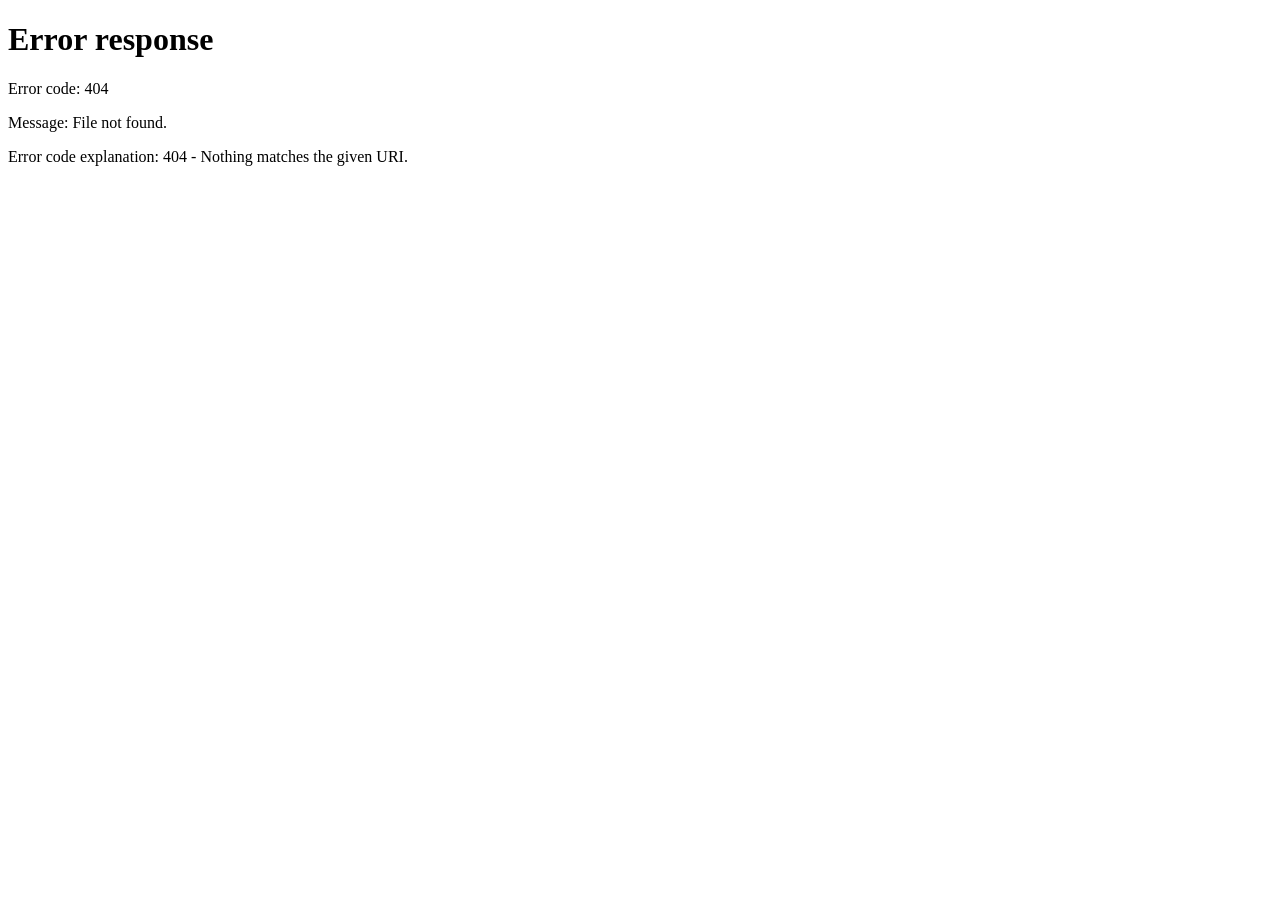
==== index.html @ 7356b097 "initial commit" ====
<!DOCTYPE html>
<html lang="en">
<head>
<meta charset="UTF-8">
<meta name="viewport" content="width=device-width, initial-scale=1.0">
<title>Futball Super Admin</title>
<link rel="preconnect" href="https://fonts.googleapis.com">
<link rel="preconnect" href="https://fonts.gstatic.com" crossorigin>
<link href="https://fonts.googleapis.com/css2?family=Plus+Jakarta+Sans:wght@300;400;500;600;700;800&display=swap" rel="stylesheet">
<link href="https://fonts.googleapis.com/css2?family=Material+Symbols+Rounded:opsz,wght,FILL,GRAD@20..48,100..700,0..1,-50..200" rel="stylesheet">
<link rel="stylesheet" href="style.css">
<style>
  .ms {
    font-family: 'Material Symbols Rounded';
    font-weight: normal;
    font-style: normal;
    font-size: 20px;
    line-height: 1;
    letter-spacing: normal;
    text-transform: none;
    display: inline-flex;
    align-items: center;
    justify-content: center;
    white-space: nowrap;
    direction: ltr;
    -webkit-font-smoothing: antialiased;
    font-variation-settings: 'FILL' 1, 'wght' 400, 'GRAD' 0, 'opsz' 24;
    flex-shrink: 0;
    user-select: none;
  }
  .ms-sm  { font-size: 16px; }
  .ms-md  { font-size: 20px; }
  .ms-lg  { font-size: 26px; }
  .ms-xl  { font-size: 32px; }
  .ms-outline { font-variation-settings: 'FILL' 0, 'wght' 300, 'GRAD' 0, 'opsz' 24; }

  /* Override nav-item icon sizing */
  .nav-item .ms { font-size: 18px; opacity: .65; transition: opacity .14s; }
  .nav-item:hover .ms,
  .nav-item.active .ms { opacity: 1; }

  /* Logo icon tweak */
  #sidebar-header .logo .ms { font-size: 22px; }
</style>
</head>
<body class="dashboard-layout">

<div id="sidebar-overlay" onclick="closeSidebar()"></div>

<div id="sidebar">
  <div id="sidebar-header">
    <div class="logo">
      <div class="logo-icon">
        <span class="ms ms-lg">sports_soccer</span>
      </div>
      Futball
    </div>
    <div class="sub">Super Admin Panel</div>
  </div>

  <nav id="nav">
    <div class="nav-section">Overview</div>
    <div class="nav-item active" data-page="dashboard"
         onclick="navigate('dashboard');closeSidebar()">
      <span class="ms ms-outline">dashboard</span>Dashboard
    </div>

    <div class="nav-section">Management</div>
    <div class="nav-item" data-page="admins"
         onclick="navigate('admins');closeSidebar()">
      <span class="ms ms-outline">manage_accounts</span>Admin Accounts
    </div>
    <div class="nav-item" data-page="users"
         onclick="navigate('users');closeSidebar()">
      <span class="ms ms-outline">group</span>All Users
    </div>

    <div class="nav-section">Finance</div>
    <div class="nav-item" data-page="transactions"
         onclick="navigate('transactions');closeSidebar()">
      <span class="ms ms-outline">swap_horiz</span>Transactions
    </div>
    <div class="nav-item" data-page="binance"
         onclick="navigate('binance');closeSidebar()">
      <span class="ms ms-outline">currency_bitcoin</span>Crypto Deposits
    </div>
    <div class="nav-item" data-page="affiliate-withdrawals"
         onclick="navigate('affiliate-withdrawals');closeSidebar()">
      <span class="ms ms-outline">account_balance</span>Affiliate Withdrawals
    </div>
    <div class="nav-item" data-page="payout-requests"
         onclick="navigate('payout-requests');closeSidebar()">
      <span class="ms ms-outline">payments</span>Payout Requests
    </div>

    <div class="nav-section">Admin Tools</div>
    <div class="nav-item" data-page="upgrade-chats"
         onclick="navigate('upgrade-chats');closeSidebar()">
      <span class="ms ms-outline">forum</span>Upgrade Chats
    </div>
    <div class="nav-item" data-page="audit-log"
         onclick="navigate('audit-log');closeSidebar()">
      <span class="ms ms-outline">fact_check</span>Audit Log
    </div>
  </nav>

  <div id="sidebar-footer">Futball &copy; 2024</div>
</div>

<div id="main">
  <div id="topbar">
    <button id="hamburger" onclick="openSidebar()" aria-label="Open menu">
      <span class="ms ms-outline">menu</span>
    </button>
    <h1 id="page-title">Dashboard</h1>
    <div id="topbar-right">
      <button class="btn-ghost btn-icon" onclick="logout()" title="Sign out">
        <span class="ms ms-outline">logout</span>
      </button>
    </div>
  </div>

  <div id="content">
    <div id="alert-container"></div>
    <div id="page-content"></div>
  </div>
</div>

<div class="modal-bg" id="modal-bg" onclick="closeModal(event)">
  <div class="modal" id="modal-box">
    <div class="modal-header">
      <h3 id="modal-title">Detail</h3>
      <button class="close-btn" onclick="closeModal()">
        <span class="ms ms-sm ms-outline">close</span>
      </button>
    </div>
    <div id="modal-content"></div>
  </div>
</div>

<script src="app.js"></script>
</body>
</html>
---- style.css ----
@import url('https://fonts.googleapis.com/css2?family=Plus+Jakarta+Sans:wght@300;400;500;600;700;800&display=swap');

/* ============================================================
   Futball Super Admin — Design System
   Font  : Plus Jakarta Sans
   Icons : Custom inline SVG
   Theme : Red & White
   ============================================================ */

/* ---- SVG Icon utility ---- */
.icon {
  display: inline-flex;
  align-items: center;
  justify-content: center;
  flex-shrink: 0;
  vertical-align: middle;
}
.icon svg { display: block; }
.icon-sm svg { width: 14px; height: 14px; }
.icon    svg { width: 18px; height: 18px; }
.icon-md svg { width: 20px; height: 20px; }
.icon-lg svg { width: 24px; height: 24px; }
.icon-xl svg { width: 32px; height: 32px; }

/* ---- Reset ---- */
*, *::before, *::after { box-sizing: border-box; margin: 0; padding: 0; }

/* ---- Design Tokens ---- */
:root {
  --bg:           #0a0406;
  --surface:      #130608;
  --surface2:     #1a0b0e;
  --surface3:     #221014;
  --border:       #2a1218;
  --border2:      #381820;
  --text:         #f4e8ea;
  --text-muted:   #9e7880;
  --text-dim:     #56303a;

  --accent:       #e8253a;
  --accent-light: #ff4255;
  --accent-dark:  #b81e2f;
  --accent-glow:  rgba(232,37,58,.16);

  --green:        #34d399;
  --green-bg:     #062318;
  --green-border: #0f3d2a;
  --green-text:   #6ee7b7;

  --red:          #e8253a;
  --red-bg:       #280a0e;
  --red-border:   #46121c;
  --red-text:     #ff8090;

  --yellow-bg:    #271800;
  --yellow-border:#422c00;
  --yellow-text:  #fcd34d;

  --blue-bg:      #06132a;
  --blue-border:  #0f2448;
  --blue-text:    #93c5fd;

  --purple-bg:    #11082a;
  --purple-border:#22104a;
  --purple-text:  #c4b5fd;

  --radius-xs: 4px;
  --radius-sm: 8px;
  --radius:    12px;
  --radius-lg: 16px;
  --radius-xl: 22px;

  --sidebar-w: 252px;
  --topbar-h:  58px;

  --shadow-sm: 0 1px 4px rgba(0,0,0,.5);
  --shadow:    0 4px 20px rgba(0,0,0,.6);
  --shadow-lg: 0 20px 60px rgba(0,0,0,.75);

  --transition:      .14s ease;
  --transition-slow: .24s ease;
}

/* ---- Base ---- */
html { scroll-behavior: smooth; }
body {
  font-family: 'Plus Jakarta Sans', system-ui, sans-serif;
  background: var(--bg);
  color: var(--text);
  font-size: 14px;
  line-height: 1.55;
  -webkit-font-smoothing: antialiased;
  min-height: 100vh;
}

/* ---- Scrollbar ---- */
::-webkit-scrollbar { width: 4px; height: 4px; }
::-webkit-scrollbar-track { background: transparent; }
::-webkit-scrollbar-thumb { background: var(--border2); border-radius: 4px; }
::-webkit-scrollbar-thumb:hover { background: var(--text-dim); }

/* ---- Typography ---- */
h1 { font-size: 17px; font-weight: 700; letter-spacing: -.2px; }
h2 { font-size: 14px; font-weight: 700; }
h3 { font-size: 14px; font-weight: 600; }
p  { color: var(--text-muted); font-size: 13px; line-height: 1.65; }
.mono { font-family: 'JetBrains Mono','Fira Code',ui-monospace,monospace; font-size: 11.5px; }

/* ============================================================
   BADGES
   ============================================================ */
.badge {
  display: inline-flex; align-items: center; gap: 4px;
  padding: 3px 10px; border-radius: 30px;
  font-size: 11px; font-weight: 600; letter-spacing: .2px;
  white-space: nowrap; border: 1px solid transparent;
}
.badge-green  { background: var(--green-bg);  color: var(--green-text);  border-color: var(--green-border); }
.badge-yellow { background: var(--yellow-bg); color: var(--yellow-text); border-color: var(--yellow-border); }
.badge-red    { background: var(--red-bg);    color: var(--red-text);    border-color: var(--red-border); }
.badge-blue   { background: var(--blue-bg);   color: var(--blue-text);   border-color: var(--blue-border); }
.badge-gray   { background: var(--surface3);  color: var(--text-muted);  border-color: var(--border2); }
.badge-purple { background: var(--purple-bg); color: var(--purple-text); border-color: var(--purple-border); }

/* ============================================================
   BUTTONS
   ============================================================ */
button, .btn {
  display: inline-flex; align-items: center; justify-content: center; gap: 6px;
  cursor: pointer; border: 1px solid transparent; border-radius: var(--radius-sm);
  font-size: 13px; font-weight: 600; padding: 8px 16px;
  transition: all var(--transition); white-space: nowrap;
  font-family: inherit; line-height: 1; position: relative;
}
button:focus-visible { outline: 2px solid var(--accent); outline-offset: 2px; }
button:disabled { opacity: .38; cursor: not-allowed; transform: none !important; box-shadow: none !important; }

.btn-primary { background: var(--accent); color: #fff; font-weight: 700; border-color: var(--accent); }
.btn-primary:hover:not(:disabled) { background: var(--accent-light); box-shadow: 0 0 22px rgba(232,37,58,.32); transform: translateY(-1px); }

.btn-success { background: var(--green-bg); color: var(--green-text); border-color: var(--green-border); }
.btn-success:hover:not(:disabled) { background: #092e1e; transform: translateY(-1px); }

.btn-danger { background: var(--red-bg); color: var(--red-text); border-color: var(--red-border); }
.btn-danger:hover:not(:disabled) { background: #361018; transform: translateY(-1px); }

.btn-ghost { background: var(--surface2); color: var(--text-muted); border-color: var(--border2); }
.btn-ghost:hover:not(:disabled) { background: var(--surface3); color: var(--text); }

.btn-outline { background: transparent; color: var(--accent); border-color: var(--accent); }
.btn-outline:hover:not(:disabled) { background: var(--accent-glow); }

.btn-sm   { padding: 5px 11px; font-size: 12px; border-radius: var(--radius-xs); }
.btn-xs   { padding: 3px 8px;  font-size: 11px; border-radius: var(--radius-xs); }
.btn-icon { padding: 0; width: 36px; height: 36px; border-radius: var(--radius-sm); }
.btn-lg   { padding: 12px 24px; font-size: 14px; font-weight: 700; border-radius: var(--radius); }
.btn-row  { display: flex; gap: 6px; flex-wrap: wrap; align-items: center; }

/* ============================================================
   FORMS
   ============================================================ */
.form-group { display: flex; flex-direction: column; gap: 6px; }
.form-row   { display: flex; gap: 10px; flex-wrap: wrap; align-items: flex-end; }

label {
  font-size: 11px; font-weight: 700; color: var(--text-muted);
  text-transform: uppercase; letter-spacing: .5px;
}
.input-wrap { position: relative; }
.input-icon {
  position: absolute; left: 12px; top: 50%; transform: translateY(-50%);
  pointer-events: none; color: var(--text-dim);
  display: flex; align-items: center;
  transition: color var(--transition);
}
.input-wrap:focus-within .input-icon { color: var(--accent); }

input, select, textarea {
  width: 100%; background: var(--bg); border: 1px solid var(--border2);
  color: var(--text); padding: 10px 12px; border-radius: var(--radius-sm);
  font-size: 13px; font-family: inherit; outline: none;
  transition: border-color var(--transition), box-shadow var(--transition);
}
input.has-icon { padding-left: 40px; }
input:focus, select:focus, textarea:focus { border-color: var(--accent); box-shadow: 0 0 0 3px var(--accent-glow); }
input::placeholder { color: var(--text-dim); }
textarea { resize: vertical; min-height: 84px; line-height: 1.55; }
select { cursor: pointer; }
select option { background: var(--surface2); }

.toggle-pass {
  position: absolute; right: 10px; top: 50%; transform: translateY(-50%);
  background: none; border: none; color: var(--text-dim); cursor: pointer;
  padding: 4px; width: auto; height: auto; border-radius: var(--radius-xs);
  display: flex; align-items: center; justify-content: center;
  transition: color var(--transition);
}
.toggle-pass:hover { color: var(--text-muted); }

/* ============================================================
   ALERTS
   ============================================================ */
.alert {
  display: flex; align-items: flex-start; gap: 10px;
  padding: 11px 14px; border-radius: var(--radius-sm);
  font-size: 13px; margin-bottom: 14px; border: 1px solid; line-height: 1.55;
}
.alert .icon { margin-top: 1px; flex-shrink: 0; }
.alert-success { background: var(--green-bg);  border-color: var(--green-border); color: var(--green-text); }
.alert-error   { background: var(--red-bg);    border-color: var(--red-border);   color: var(--red-text); }
.alert-info    { background: var(--blue-bg);   border-color: var(--blue-border);  color: var(--blue-text); }
.alert-warning { background: var(--yellow-bg); border-color: var(--yellow-border);color: var(--yellow-text); }

/* ============================================================
   CARDS
   ============================================================ */
.card { background: var(--surface); border: 1px solid var(--border); border-radius: var(--radius); margin-bottom: 20px; overflow: hidden; }
.card-header {
  padding: 14px 18px; border-bottom: 1px solid var(--border);
  display: flex; align-items: center; justify-content: space-between;
  gap: 10px; flex-wrap: wrap;
  background: linear-gradient(to right, var(--surface), var(--surface2));
}
.card-header h2 { color: var(--text); }
.card-body   { padding: 18px; }
.card-footer { padding: 12px 18px; border-top: 1px solid var(--border); display: flex; justify-content: flex-end; gap: 8px; }

/* ============================================================
   STAT CARDS
   ============================================================ */
.stat-grid { display: grid; grid-template-columns: repeat(auto-fill, minmax(185px, 1fr)); gap: 14px; margin-bottom: 22px; }
.stat {
  background: var(--surface); border: 1px solid var(--border); border-radius: var(--radius);
  padding: 18px; position: relative; overflow: hidden;
  transition: border-color var(--transition), transform var(--transition-slow), box-shadow var(--transition-slow);
}
.stat:hover { border-color: var(--border2); transform: translateY(-2px); box-shadow: 0 8px 28px rgba(0,0,0,.4); }
.stat::before {
  content: ''; position: absolute; top: 0; left: 0; right: 0; height: 2px;
  background: linear-gradient(90deg, var(--accent), transparent);
  opacity: 0; transition: opacity var(--transition-slow);
}
.stat:hover::before { opacity: 1; }
.stat-icon  { margin-bottom: 10px; display: flex; color: var(--accent); }
.stat-label { font-size: 10.5px; color: var(--text-muted); text-transform: uppercase; letter-spacing: .6px; font-weight: 600; }
.stat-value { font-size: 26px; font-weight: 800; color: var(--accent); margin-top: 5px; letter-spacing: -.5px; line-height: 1.1; }
.stat-sub   { font-size: 11px; color: var(--text-dim); margin-top: 4px; }

/* ============================================================
   TABLES
   ============================================================ */
.tbl-wrap { overflow-x: auto; border-radius: var(--radius-sm); }
table { width: 100%; border-collapse: collapse; font-size: 13px; }
th {
  background: var(--surface2); color: var(--text-muted); font-weight: 600;
  padding: 10px 14px; text-align: left; font-size: 10.5px;
  text-transform: uppercase; letter-spacing: .5px;
  border-bottom: 1px solid var(--border2); white-space: nowrap;
}
td { padding: 11px 14px; border-bottom: 1px solid var(--border); vertical-align: middle; color: var(--text); }
tr:last-child td { border-bottom: none; }
tbody tr { transition: background var(--transition); }
tbody tr:hover td { background: var(--surface2); }

/* ============================================================
   PAGINATION
   ============================================================ */
.pager { display: flex; align-items: center; gap: 8px; padding-top: 14px; }
.pager-info { flex: 1; font-size: 12px; color: var(--text-muted); }

/* ============================================================
   TABS
   ============================================================ */
.tabs { display: flex; border-bottom: 1px solid var(--border); margin-bottom: 18px; overflow-x: auto; gap: 2px; }
.tab {
  padding: 9px 16px; font-size: 13px; font-weight: 500; color: var(--text-muted);
  cursor: pointer; border-bottom: 2px solid transparent; margin-bottom: -1px;
  transition: all var(--transition); background: none;
  border-left: none; border-right: none; border-top: none;
  border-radius: 0; font-family: inherit; white-space: nowrap;
  display: inline-flex; align-items: center; gap: 6px;
}
.tab:hover:not(.active) { color: var(--text); background: var(--surface2); }
.tab.active { color: var(--accent); border-bottom-color: var(--accent); }

/* ============================================================
   MODAL
   ============================================================ */
.modal-bg {
  display: none; position: fixed; inset: 0;
  background: rgba(4,1,2,.84); backdrop-filter: blur(6px);
  z-index: 200; align-items: center; justify-content: center; padding: 16px;
}
.modal-bg.open { display: flex; animation: fade-in .18s ease; }

@keyframes fade-in  { from { opacity:0 } to { opacity:1 } }
@keyframes slide-up { from { opacity:0; transform:translateY(14px) } to { opacity:1; transform:translateY(0) } }

.modal {
  background: var(--surface); border: 1px solid var(--border2); border-radius: var(--radius-lg);
  width: 560px; max-width: 100%; max-height: 88vh; overflow-y: auto;
  box-shadow: var(--shadow-lg); animation: slide-up .2s ease;
}
.modal-header {
  display: flex; align-items: center; justify-content: space-between;
  padding: 18px 20px 14px; border-bottom: 1px solid var(--border);
  position: sticky; top: 0; background: var(--surface); z-index: 1;
  border-radius: var(--radius-lg) var(--radius-lg) 0 0;
}
.modal-header h3 { font-size: 15px; font-weight: 700; }
.close-btn {
  background: var(--surface2); border: 1px solid var(--border2); color: var(--text-muted);
  cursor: pointer; width: 30px; height: 30px; border-radius: var(--radius-xs);
  display: flex; align-items: center; justify-content: center; padding: 0;
  transition: all var(--transition);
}
.close-btn:hover { background: var(--surface3); color: var(--text); }
#modal-content { padding: 20px; }
.modal-footer { display: flex; gap: 8px; justify-content: flex-end; padding-top: 18px; border-top: 1px solid var(--border); margin-top: 18px; }

/* ============================================================
   DETAIL GRID
   ============================================================ */
.detail-grid { display: grid; grid-template-columns: 1fr 1fr; gap: 8px; }
.detail-item { background: var(--bg); border: 1px solid var(--border); border-radius: var(--radius-sm); padding: 10px 12px; }
.detail-item .key { font-size: 10px; color: var(--text-dim); text-transform: uppercase; letter-spacing: .5px; font-weight: 600; margin-bottom: 4px; }
.detail-item .val { font-size: 13px; word-break: break-all; color: var(--text); }
.section-title { font-size: 10.5px; color: var(--accent); text-transform: uppercase; letter-spacing: .7px; font-weight: 700; margin: 16px 0 8px; }

/* ============================================================
   CHAT
   ============================================================ */
.chat-messages {
  background: var(--bg); border: 1px solid var(--border); border-radius: var(--radius-sm);
  padding: 14px; max-height: 300px; overflow-y: auto;
  display: flex; flex-direction: column; gap: 10px; margin-bottom: 14px;
}
.msg { max-width: 85%; padding: 10px 14px; border-radius: 10px; font-size: 13px; line-height: 1.55; }
.msg.system      { background: var(--surface3); color: var(--text-muted); align-self: center; text-align: center; font-size: 12px; font-style: italic; max-width: 100%; border-radius: 6px; }
.msg.user        { background: var(--blue-bg);  border: 1px solid var(--blue-border);  align-self: flex-start; }
.msg.super_admin { background: var(--red-bg);   border: 1px solid var(--red-border);   align-self: flex-end; color: var(--red-text); }
.msg-meta { font-size: 10px; color: var(--text-dim); margin-top: 5px; }

/* ============================================================
   MISC
   ============================================================ */
.spinner {
  display: inline-block; width: 15px; height: 15px;
  border: 2px solid var(--border2); border-top-color: var(--accent);
  border-radius: 50%; animation: spin .65s linear infinite; flex-shrink: 0;
}
@keyframes spin { to { transform: rotate(360deg); } }

.loading-row { display: flex; align-items: center; justify-content: center; gap: 10px; padding: 40px 20px; color: var(--text-muted); font-size: 13px; }
.empty { text-align: center; padding: 48px 20px; color: var(--text-dim); }
.empty-icon { display: flex; justify-content: center; margin-bottom: 12px; opacity: .4; }

.json-pre {
  background: var(--bg); border: 1px solid var(--border); border-radius: var(--radius-sm);
  padding: 12px 14px; font-size: 11.5px; font-family: 'JetBrains Mono', monospace;
  overflow-x: auto; color: var(--text-muted); max-height: 220px; overflow-y: auto; line-height: 1.6;
}

.screenshot-img {
  max-width: 100%; border-radius: var(--radius-sm); border: 1px solid var(--border2);
  margin-top: 8px; cursor: zoom-in; display: block; transition: opacity var(--transition);
}
.screenshot-img:hover { opacity: .88; }

/* ============================================================
   SIDEBAR & LAYOUT
   ============================================================ */
.dashboard-layout { display: flex; min-height: 100vh; }

#sidebar {
  width: var(--sidebar-w); min-height: 100vh; background: var(--surface);
  border-right: 1px solid var(--border); display: flex; flex-direction: column;
  position: fixed; top: 0; left: 0; z-index: 100;
  transition: transform var(--transition-slow), box-shadow var(--transition-slow);
}
#sidebar-header {
  padding: 20px 18px 16px; border-bottom: 1px solid var(--border);
  background: linear-gradient(135deg, var(--surface2), var(--surface));
}
#sidebar-header .logo {
  font-size: 18px; font-weight: 800; color: var(--accent);
  letter-spacing: .2px; display: flex; align-items: center; gap: 10px;
}
#sidebar-header .logo-icon {
  width: 34px; height: 34px; background: var(--accent); border-radius: 9px;
  display: flex; align-items: center; justify-content: center;
  box-shadow: 0 3px 12px rgba(232,37,58,.35); flex-shrink: 0;
}
#sidebar-header .sub { font-size: 10px; color: var(--text-dim); margin-top: 4px; text-transform: uppercase; letter-spacing: .7px; }

#nav { flex: 1; padding: 10px 0; overflow-y: auto; }
.nav-section { font-size: 9.5px; color: var(--text-dim); text-transform: uppercase; letter-spacing: .9px; font-weight: 700; padding: 16px 18px 6px; }
.nav-item {
  display: flex; align-items: center; gap: 10px; padding: 10px 18px;
  cursor: pointer; font-size: 13px; font-weight: 500; color: var(--text-muted);
  border-left: 3px solid transparent; transition: all var(--transition);
  margin: 1px 0; user-select: none;
}
.nav-item .icon { flex-shrink: 0; opacity: .6; transition: opacity var(--transition); }
.nav-item:hover  { background: var(--surface2); color: var(--text); }
.nav-item:hover .icon { opacity: .9; }
.nav-item.active { background: linear-gradient(90deg, var(--surface3), var(--surface2)); color: var(--accent); border-left-color: var(--accent); }
.nav-item.active .icon { opacity: 1; color: var(--accent); }
.nav-badge { margin-left: auto; background: var(--accent); color: #fff; font-size: 10px; padding: 2px 7px; border-radius: 20px; font-weight: 700; }

#sidebar-footer { padding: 14px 18px; border-top: 1px solid var(--border); font-size: 11px; color: var(--text-dim); }

#hamburger {
  display: none; background: var(--surface2); border: 1px solid var(--border2); color: var(--text);
  width: 38px; height: 38px; cursor: pointer; border-radius: var(--radius-sm);
  align-items: center; justify-content: center; padding: 0;
}
#sidebar-overlay { display: none; position: fixed; inset: 0; background: rgba(0,0,0,.72); z-index: 99; backdrop-filter: blur(2px); }

#main { margin-left: var(--sidebar-w); flex: 1; display: flex; flex-direction: column; min-height: 100vh; }

#topbar {
  background: var(--surface); border-bottom: 1px solid var(--border);
  padding: 0 20px; height: var(--topbar-h);
  display: flex; align-items: center; gap: 12px;
  position: sticky; top: 0; z-index: 50; box-shadow: var(--shadow-sm);
}
#page-title { font-size: 15px; font-weight: 700; flex: 1; white-space: nowrap; overflow: hidden; text-overflow: ellipsis; }
#topbar-right { display: flex; align-items: center; gap: 8px; flex-shrink: 0; }

#base-url-input, #token-input {
  background: var(--bg); border: 1px solid var(--border2); color: var(--text);
  padding: 7px 10px; border-radius: var(--radius-sm); font-size: 12px;
  font-family: inherit; transition: border-color var(--transition), box-shadow var(--transition);
}
#base-url-input { width: 220px; }
#token-input    { width: 160px; }
#base-url-input:focus, #token-input:focus { border-color: var(--accent); outline: none; box-shadow: 0 0 0 2px var(--accent-glow); }

#content { padding: 22px 24px; flex: 1; }
#alert-container { margin-bottom: 6px; }

/* ============================================================
   AUTH / LOGIN PAGE
   ============================================================ */
.auth-layout {
  display: flex; align-items: center; justify-content: center;
  min-height: 100vh; padding: 20px; background: #0a0406;
  position: relative; overflow: hidden;
}
.auth-layout::before {
  content: ''; position: fixed; inset: 0;
  background: repeating-linear-gradient(
    -55deg, transparent, transparent 60px,
    rgba(232,37,58,.016) 60px, rgba(232,37,58,.016) 61px
  );
  pointer-events: none;
}
.bg-grid { display: none; }
.glow {
  position: fixed; width: 640px; height: 640px; border-radius: 50%;
  background: radial-gradient(circle, rgba(232,37,58,.09) 0%, transparent 65%);
  top: 50%; left: 50%; transform: translate(-50%,-50%); pointer-events: none;
}

.auth-wrapper { position: relative; z-index: 1; width: 100%; max-width: 410px; animation: slide-up .3s ease; }

.auth-brand { text-align: center; margin-bottom: 30px; }
.auth-brand .logo {
  font-size: 26px; font-weight: 800; color: #fff; letter-spacing: -.3px;
  display: inline-flex; align-items: center; gap: 12px; line-height: 1;
}
.auth-brand .logo-icon {
  width: 48px; height: 48px; background: var(--accent); border-radius: 14px;
  display: flex; align-items: center; justify-content: center;
  box-shadow: 0 6px 24px rgba(232,37,58,.42); flex-shrink: 0;
}
.auth-brand .sub {
  font-size: 10.5px; color: var(--text-dim); margin-top: 10px;
  text-transform: uppercase; letter-spacing: 2px; font-weight: 500;
}

.auth-card {
  background: var(--surface); border: 1px solid var(--border2); border-radius: 18px;
  padding: 32px;
  box-shadow: 0 20px 60px rgba(0,0,0,.7), 0 0 0 1px rgba(232,37,58,.05) inset;
}

.auth-card .form-group { margin-bottom: 18px; }
.auth-card label {
  font-size: 11px; font-weight: 700; color: var(--text-muted);
  text-transform: uppercase; letter-spacing: .6px; margin-bottom: 7px; display: block;
}
.auth-card input {
  background: rgba(255,255,255,.03); border: 1px solid var(--border2);
  padding: 12px 12px 12px 42px; font-size: 14px; border-radius: var(--radius-sm);
  transition: border-color .14s, box-shadow .14s, background .14s;
}
.auth-card input:focus { background: rgba(255,255,255,.05); border-color: var(--accent); box-shadow: 0 0 0 3px rgba(232,37,58,.14); }
.auth-card .input-icon { left: 13px; }

.auth-submit-btn {
  width: 100%; padding: 14px 20px; font-size: 14px; font-weight: 700; letter-spacing: .2px;
  background: var(--accent); color: #fff; border: none; border-radius: var(--radius-sm);
  cursor: pointer; font-family: inherit;
  display: flex; align-items: center; justify-content: center; gap: 8px;
  transition: all .18s ease; margin-top: 8px; position: relative; overflow: hidden;
}
.auth-submit-btn::after {
  content: ''; position: absolute; inset: 0;
  background: linear-gradient(180deg, rgba(255,255,255,.08) 0%, transparent 60%);
  pointer-events: none;
}
.auth-submit-btn:hover:not(:disabled) {
  background: var(--accent-light);
  box-shadow: 0 4px 24px rgba(232,37,58,.4), 0 1px 4px rgba(0,0,0,.4);
  transform: translateY(-1px);
}
.auth-submit-btn:active:not(:disabled) { transform: translateY(0); }
.auth-submit-btn:disabled { opacity: .45; cursor: not-allowed; }

#login-alert .alert { border-radius: var(--radius-sm); margin-bottom: 20px; }
.auth-footer { text-align: center; margin-top: 22px; font-size: 11.5px; color: var(--text-dim); }
.hint { font-size: 11.5px; color: var(--text-dim); margin-top: 5px; }
.hint a { color: var(--accent); cursor: pointer; }
.hint a:hover { text-decoration: underline; }

/* ============================================================
   MOBILE
   ============================================================ */
@media (max-width: 960px) {
  #base-url-input { width: 170px; }
  #token-input    { width: 130px; }
  .stat-grid { grid-template-columns: repeat(auto-fill, minmax(160px,1fr)); }
}
@media (max-width: 768px) {
  #sidebar { transform: translateX(-100%); width: 260px; }
  #sidebar.open { transform: translateX(0); box-shadow: 4px 0 32px rgba(0,0,0,.7); }
  #sidebar-overlay.open { display: block; }
  #hamburger { display: inline-flex; }
  #main { margin-left: 0; }
  #base-url-input, #token-input, #topbar .btn-primary { display: none; }
  #topbar { padding: 0 14px; gap: 10px; }
  #content { padding: 14px; }
  .stat-grid { grid-template-columns: 1fr 1fr; gap: 10px; }
  .stat-value { font-size: 22px; }
  .detail-grid { grid-template-columns: 1fr; }
  .tbl-wrap table, .tbl-wrap thead, .tbl-wrap tbody,
  .tbl-wrap th, .tbl-wrap td, .tbl-wrap tr { display: block; }
  .tbl-wrap thead { display: none; }
  .tbl-wrap tr { background: var(--surface2); border: 1px solid var(--border); border-radius: var(--radius-sm); margin-bottom: 10px; overflow: hidden; }
  .tbl-wrap td { display: flex; align-items: flex-start; justify-content: space-between; gap: 12px; padding: 9px 14px; border-bottom: 1px solid var(--border); font-size: 13px; text-align: right; }
  .tbl-wrap td:last-child { border-bottom: none; }
  .tbl-wrap td::before { content: attr(data-label); font-size: 10px; font-weight: 700; color: var(--text-dim); text-transform: uppercase; letter-spacing: .4px; min-width: 90px; flex-shrink: 0; text-align: left; padding-top: 2px; }
  .form-row { flex-direction: column; }
  .form-row .form-group { width: 100%; }
  .btn-row { flex-wrap: nowrap; overflow-x: auto; }
  .modal { border-radius: var(--radius); max-height: 94vh; }
  #modal-content { padding: 16px; }
  .modal-header { padding: 14px 16px; }
  .card-body { padding: 14px; }
  .card-header { padding: 12px 14px; }
  .auth-card { padding: 24px; }
}
@media (max-width: 480px) {
  .stat-grid { grid-template-columns: 1fr; }
  .pager { flex-direction: column; gap: 8px; text-align: center; }
  .pager-info { text-align: center; }
  .auth-brand .logo { font-size: 22px; }
  .auth-brand .logo-icon { width: 40px; height: 40px; }
}
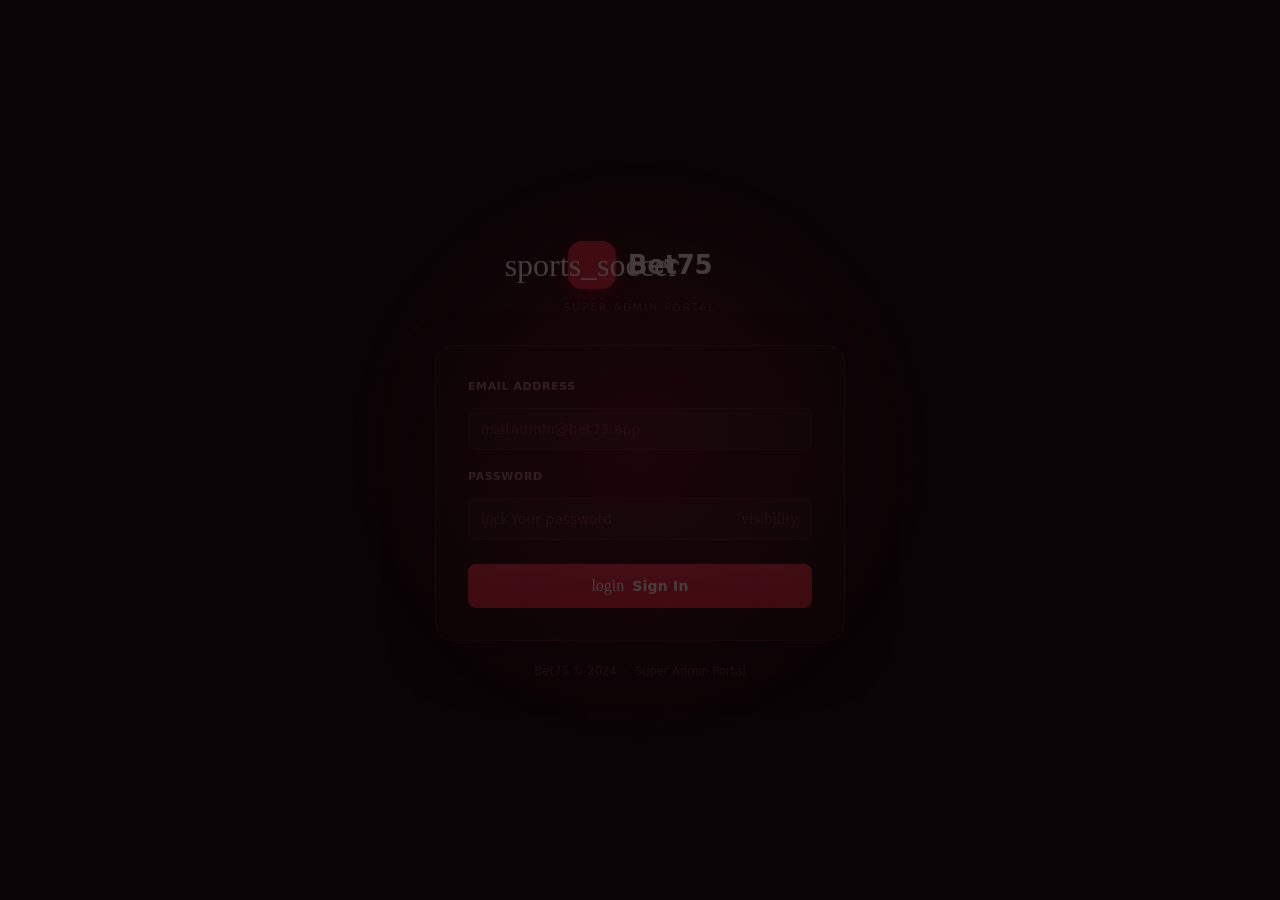
==== commit eb06dd39: "Update index.html" ====
--- a/index.html
+++ b/index.html
@@ -3,7 +3,7 @@
 <head>
 <meta charset="UTF-8">
 <meta name="viewport" content="width=device-width, initial-scale=1.0">
-<title>Futball Super Admin</title>
+<title>Bet75 Super Admin</title>
 <link rel="preconnect" href="https://fonts.googleapis.com">
 <link rel="preconnect" href="https://fonts.gstatic.com" crossorigin>
 <link href="https://fonts.googleapis.com/css2?family=Plus+Jakarta+Sans:wght@300;400;500;600;700;800&display=swap" rel="stylesheet">
@@ -53,7 +53,7 @@
       <div class="logo-icon">
         <span class="ms ms-lg">sports_soccer</span>
       </div>
-      Futball
+      Bet75
     </div>
     <div class="sub">Super Admin Panel</div>
   </div>
@@ -92,6 +92,10 @@
          onclick="navigate('payout-requests');closeSidebar()">
       <span class="ms ms-outline">payments</span>Payout Requests
     </div>
+    <div class="nav-item" data-page="withdrawals"
+         onclick="navigate('withdrawals');closeSidebar()">
+      <span class="ms ms-outline">account_balance_wallet</span>Withdrawal Requests
+    </div>
 
     <div class="nav-section">Admin Tools</div>
     <div class="nav-item" data-page="upgrade-chats"
@@ -104,7 +108,7 @@
     </div>
   </nav>
 
-  <div id="sidebar-footer">Futball &copy; 2024</div>
+  <div id="sidebar-footer">Bet75 &copy; 2024</div>
 </div>
 
 <div id="main">
@@ -140,4 +144,4 @@
 
 <script src="app.js"></script>
 </body>
-</html>+</html>
